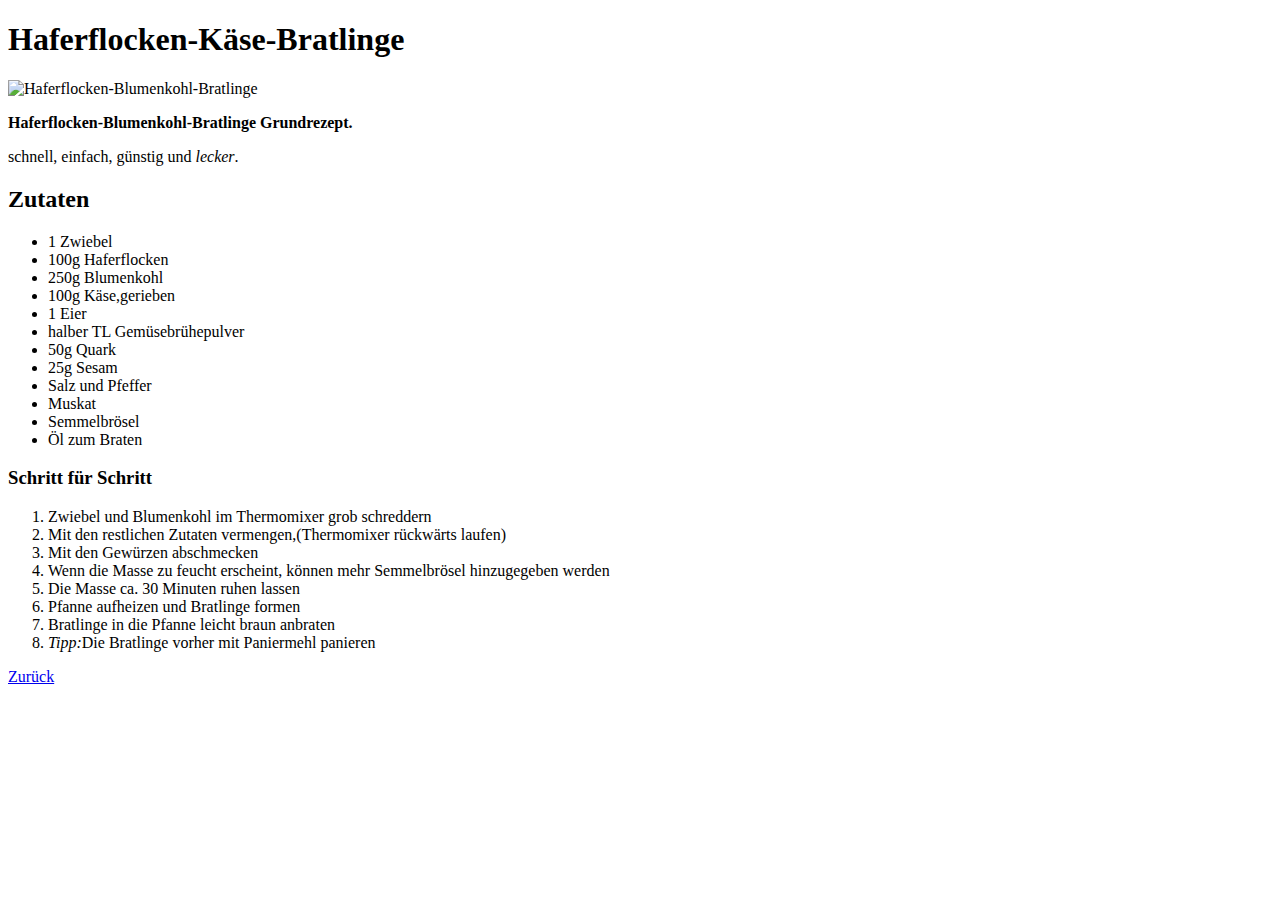
==== recipes/blumenkohl_haferflocken_bratlinge.html @ e1264b66 "Add three recipes-sites and adapt the index" ====
<!DOCTYPE html>
<html lang="de">
<head>
    <meta charset="UTF-8">
    <meta http-equiv="X-UA-Compatible" content="IE=edge">
    <meta name="viewport" content="width=device-width, initial-scale=1.0">
    <title>Haferflocken-Blumenkohl-Bratlinge</title>
</head>
<body>
    <h1>Haferflocken-Käse-Bratlinge</h1>
    <img src="https://img.chefkoch-cdn.de/rezepte/950261200565252/bilder/1208458/crop-600x400/blumenkohl-haferflocken-bratlinge.jpg" alt="Haferflocken-Blumenkohl-Bratlinge" width="200">
    <p>
       <strong>Haferflocken-Blumenkohl-Bratlinge Grundrezept.</strong>       
    </p>
    schnell, einfach, günstig und <em>lecker</em>.
    <h2>Zutaten</h2>
    <ul>
        <li>1 Zwiebel</li>
        <li>100g Haferflocken</li>
        <li>250g Blumenkohl</em></li>
        <li>100g Käse,gerieben</li>
        <li>1 Eier</li>
        <li>halber TL Gemüsebrühepulver</li>
        <li>50g Quark</li>
        <li>25g Sesam</li>
        <li>Salz und Pfeffer</li>
        <li>Muskat</li>
        <li>Semmelbrösel</li>
        <li>Öl zum Braten</li>
    </ul>
    <h3>Schritt für Schritt</h3>
    <ol>
        <li>Zwiebel und Blumenkohl im Thermomixer grob schreddern</strong></li>
        <li>Mit den restlichen Zutaten vermengen,(Thermomixer rückwärts laufen)</li>
        <li>Mit den Gewürzen abschmecken</li>
        <li>Wenn die Masse zu feucht erscheint, können mehr Semmelbrösel hinzugegeben werden</li>
        <li>Die Masse ca. 30 Minuten ruhen lassen</li>
        <li>Pfanne aufheizen und Bratlinge formen</li>
        <li>Bratlinge in die Pfanne leicht braun anbraten</li>
        <li><em>Tipp:</em>Die Bratlinge vorher mit Paniermehl panieren</li>
    </ol>
    <a href="../index.html">Zurück</a>
</body>
</html>
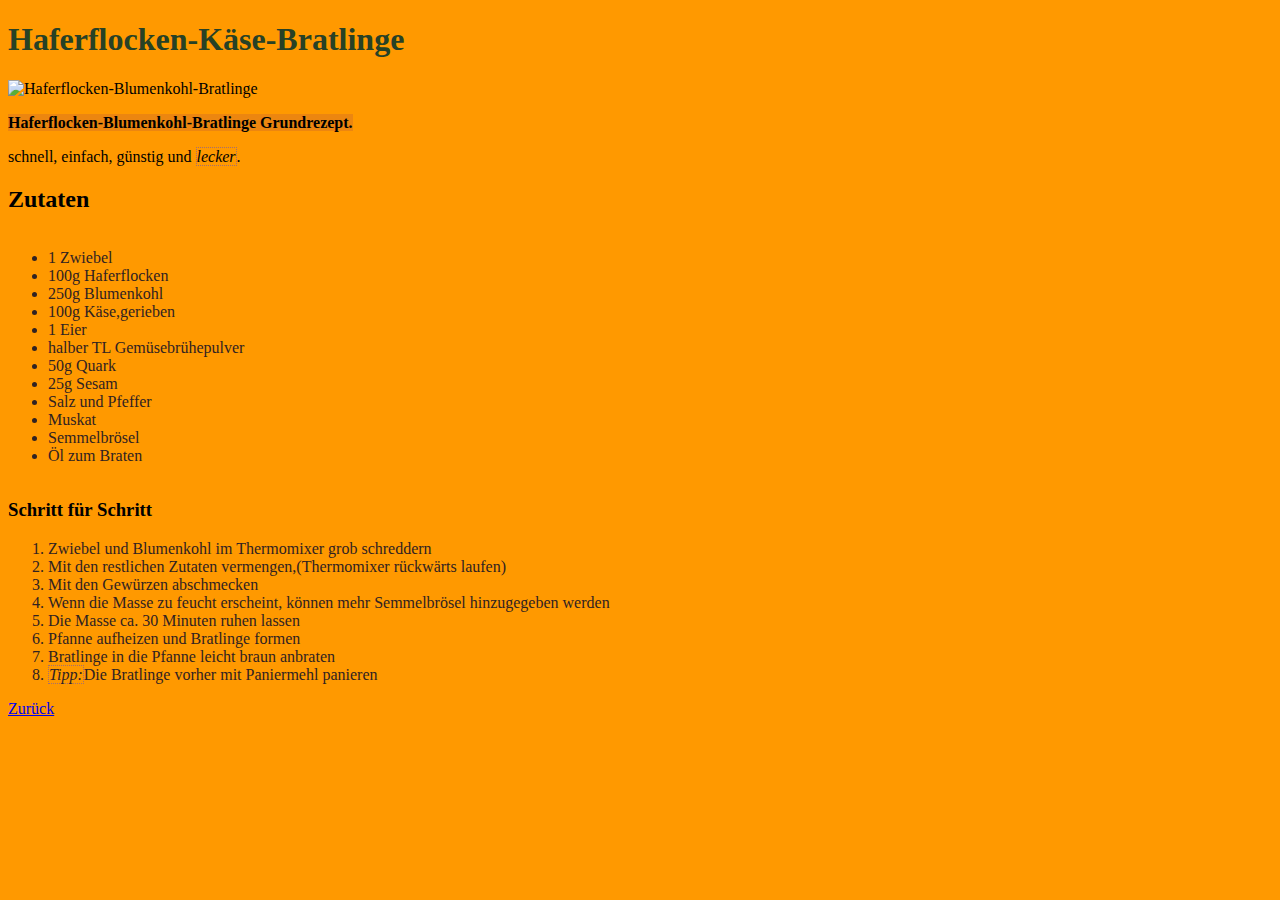
==== commit 2807d281: "Added Classes to the pages, to show some styles" ====
--- a/recipes/blumenkohl_haferflocken_bratlinge.html
+++ b/recipes/blumenkohl_haferflocken_bratlinge.html
@@ -4,9 +4,10 @@
     <meta charset="UTF-8">
     <meta http-equiv="X-UA-Compatible" content="IE=edge">
     <meta name="viewport" content="width=device-width, initial-scale=1.0">
+    <link rel="stylesheet" href="../styles.css">
     <title>Haferflocken-Blumenkohl-Bratlinge</title>
 </head>
-<body>
+<body class="bodystyle">
     <h1>Haferflocken-Käse-Bratlinge</h1>
     <img src="https://img.chefkoch-cdn.de/rezepte/950261200565252/bilder/1208458/crop-600x400/blumenkohl-haferflocken-bratlinge.jpg" alt="Haferflocken-Blumenkohl-Bratlinge" width="200">
     <p>
--- a/styles.css
+++ b/styles.css
@@ -0,0 +1,75 @@
+/* styles to all pages (for now) */
+
+html {
+    box-sizing: border-box;
+  }
+  *, *:before, *:after {
+    box-sizing: inherit;
+  }
+
+/* *{
+    padding: 10px;
+    margin: 10px;
+    font-size:  20px;
+    display: box;
+    height: 150px;
+    width: 750px;
+    border: 5px dotted black;
+} */
+ul{
+    display: inline-block;
+}
+.box-one {
+    background-color: rgb(53, 18, 18);
+    padding: 20px;
+    border: 20px solid lightslategrey;
+    margin: 20px;
+}
+
+.box-two {
+    background-color: blue;
+    border: 0 solid green;
+}
+
+
+.bodystyle{
+    background-color: rgb(255, 153, 0);
+    font-family: 'Times New Roman', Times, serif;
+}
+
+.link{
+background-color: rgb(2, 51, 63);
+color: rgb(149, 96, 199);
+}
+
+ol{
+    color: crimson;
+    font: optional;
+}
+
+ul{
+    color: red;
+}
+
+li{
+    color: rgb(48, 34, 34);
+}
+
+h1{
+    align-content:center;
+    color:  rgb(39, 65, 38);
+}
+
+strong{
+    background-color: rgb(236, 134, 16);
+}
+
+em{
+    border: 1px dotted rgb(165, 110, 110);
+    /* background-color: blueviolet; */
+}
+
+#index.title{
+    background-color: rgb(2, 51, 63);
+    color: rgb(149, 96, 199);
+}